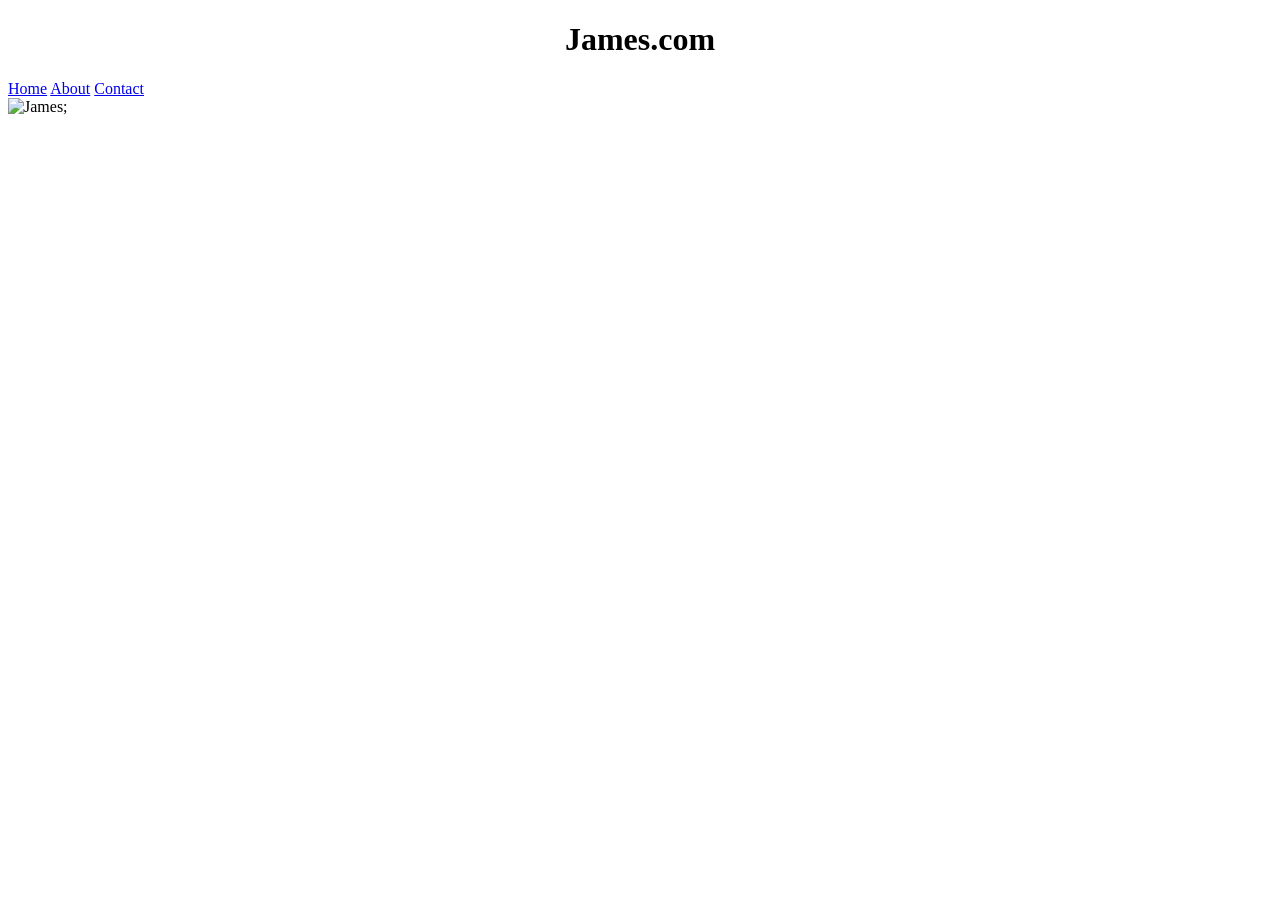
==== index.html @ f11c403e "Add files via upload" ====
<!DOCTYPE html>
<head>
<style>
h1 {
  text-align:center;
}
p  {
  text-align:center;
}
</style>
</head>
<body>

<h1>James.com</h1>

<a href=about.html>Home</a>
<a href=about.html>About</a>
<a href=about.html>Contact</a>
<br>
<img src="james.jpg" alt="James;" style="align:center;">

</body>
</html>
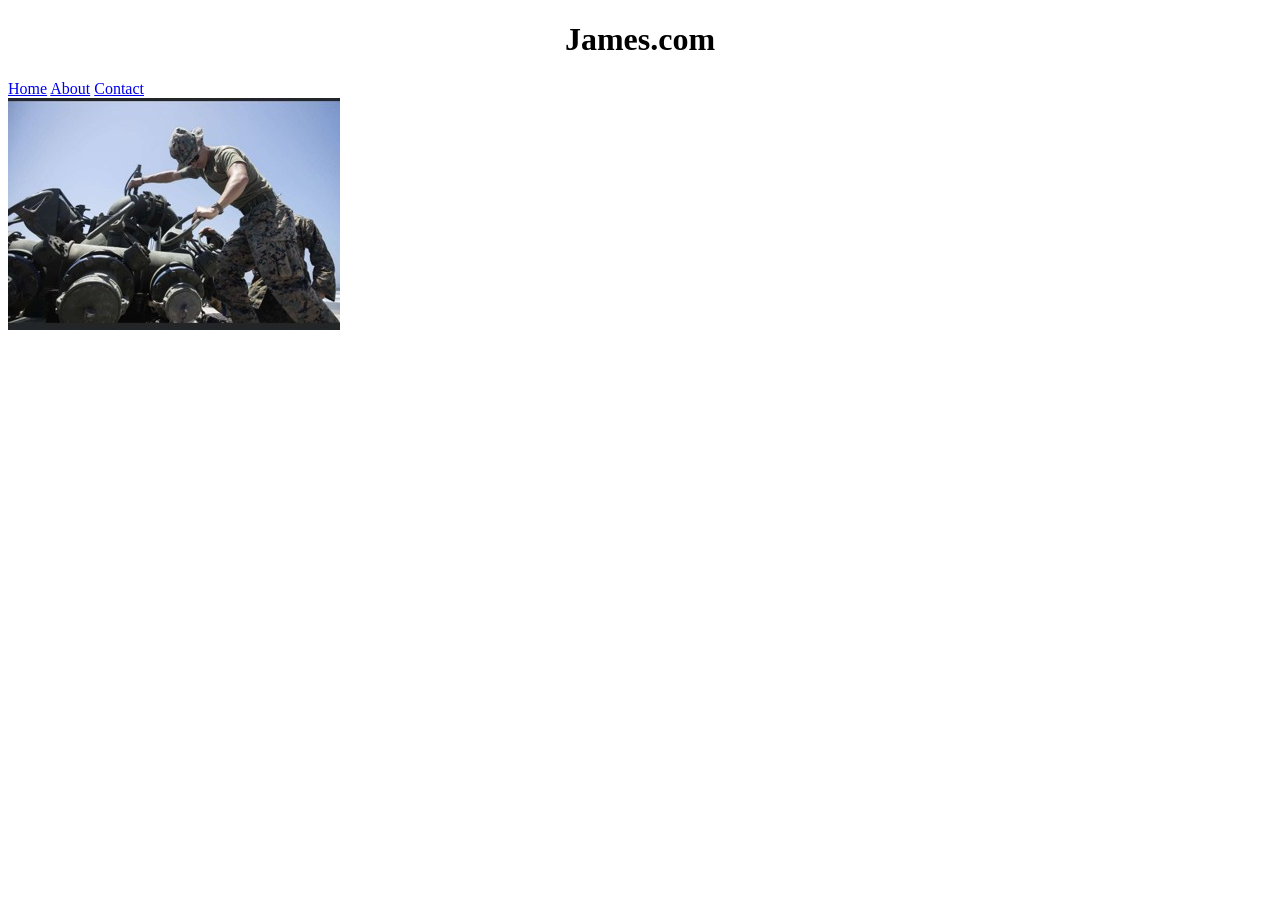
==== commit 7713ef64: "Update index.html" ====
--- a/index.html
+++ b/index.html
@@ -13,11 +13,11 @@
 
 <h1>James.com</h1>
 
-<a href=about.html>Home</a>
+<a href=index.html>Home</a>
 <a href=about.html>About</a>
-<a href=about.html>Contact</a>
+<a href=contact.html>Contact</a>
 <br>
-<img src="james.jpg" alt="James;" style="align:center;">
+<img src="/images/james.jpg" alt="James;" style="align:center;">
 
 </body>
-</html>+</html>
